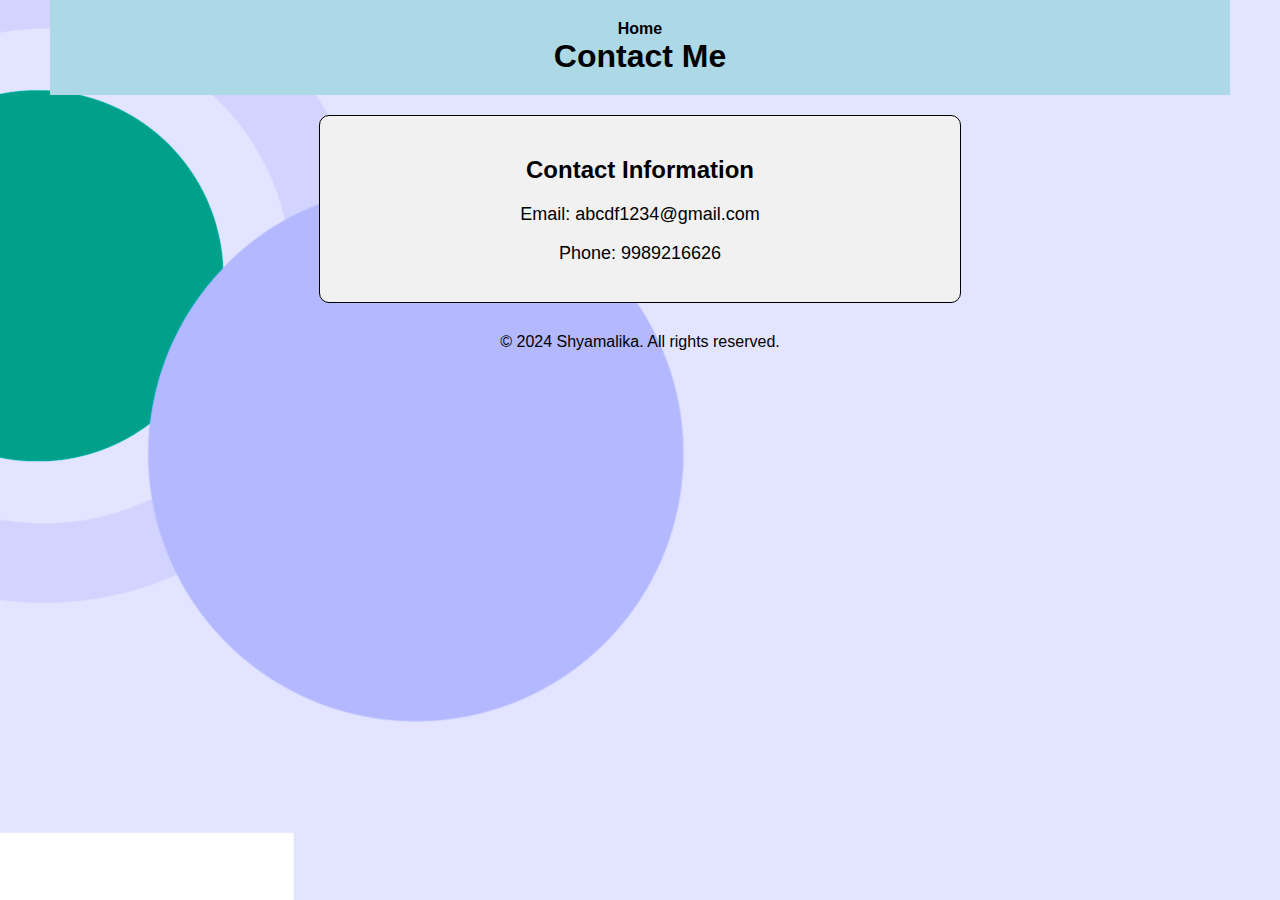
==== portfolioassignment/contact.html @ 0c5b2aa0 "commited" ====
<!DOCTYPE html>
<html lang="en">
<head>
    <meta charset="UTF-8">
    <meta name="viewport" content="width=device-width, initial-scale=1.0">
    <title>Contact Me - Shyamalika</title>
    <link rel="stylesheet" href="contact.css">
</head>
<body> 
    <header>
        <nav>
            <ul class="nav-links">
                <li><a href="home.html">Home</a></li><br>
            </ul>
        </nav>
        <h1>Contact Me</h1>
    </header>

    <main>
        <section class="contact-info">
            <h2>Contact Information</h2>
            <p>Email: abcdf1234@gmail.com</p>
            <p>Phone: 9989216626</p>
        </section>
    </main>

    <footer>
        &copy; 2024 Shyamalika. All rights reserved.
    </footer>
</body>
</html>
---- portfolioassignment/contact.css ----
body {
    background-image: url(portfolio.jpg);
    font-family: Arial, sans-serif;
    margin: 0;
    padding: 0;

}


.nav-links {
    list-style: none;
    padding: 0;
    margin: 0;
    background-color: lightblue;
    text-align: center;
}

.nav-links li {
    display: inline;
    margin: 0 10px;
}

.nav-links a {
    text-decoration: none;
    color: black;
    padding: 10px;
    font-weight: bold;
}

.nav-links a:hover {
    background-color: orange;
    color: white;
}


header {
    text-align: center;
    padding: 20px;
    background-color: lightblue;
    border: black;
    margin: 0 50px;
}


h1 {
    font-size: 2em;
    margin: 0;
    color: black;
}


main {
    padding: 20px;
    text-align: center;
}

.contact-info {
    max-width: 600px;
    margin: 0 auto;
    padding: 20px;
    background-color: #F1F1F1;
    border-radius: 10px;
    border: 1px solid black;
}

.contact-info p {
    font-size: 18px;
}


footer { 
    text-align: center;
    padding: 10px;
    color: black;
}
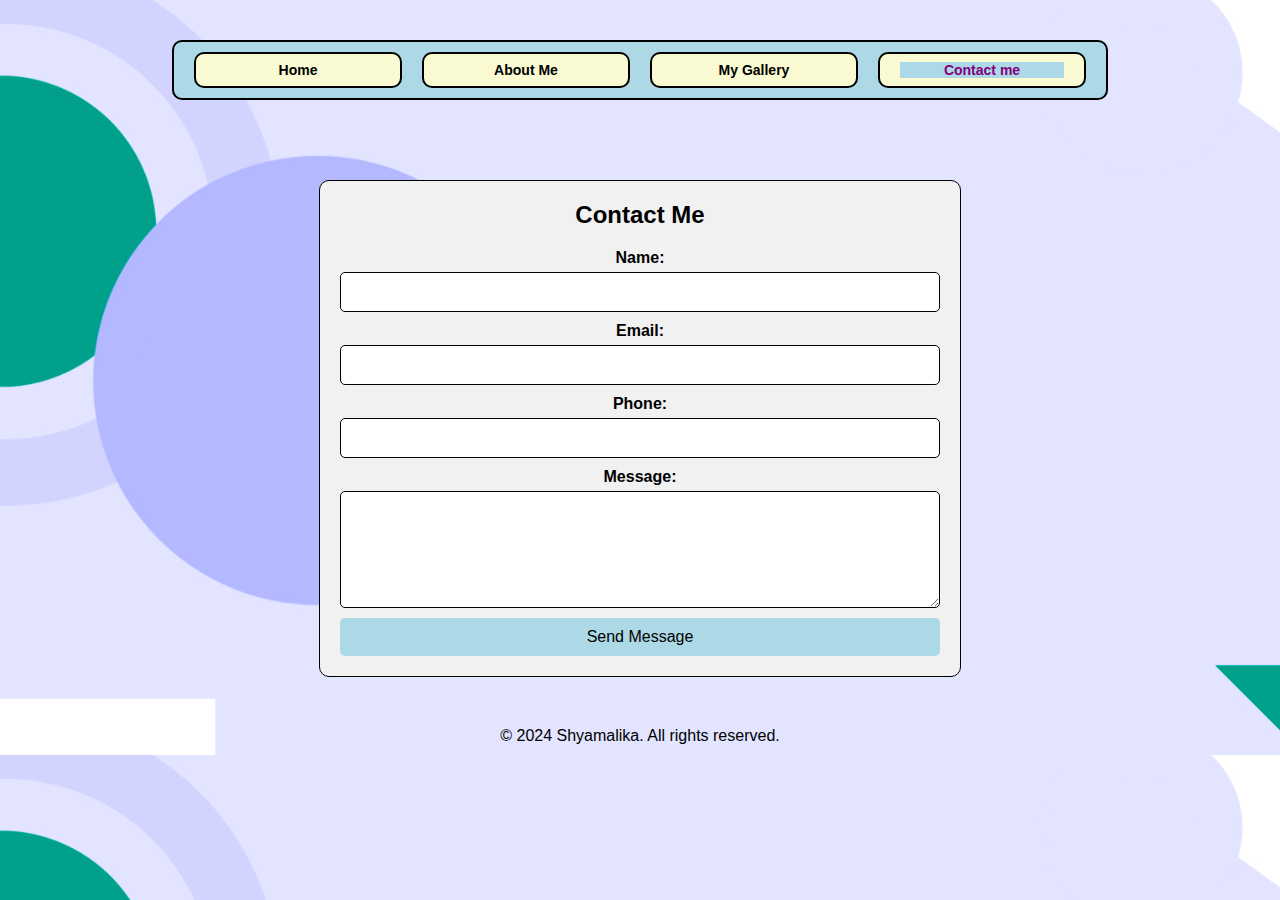
==== commit 12ed72c6: "changes done for all pages in portfolio" ====
--- a/portfolioassignment/contact.html
+++ b/portfolioassignment/contact.html
@@ -9,18 +9,35 @@
 <body> 
     <header>
         <nav>
-            <ul class="nav-links">
-                <li><a href="home.html">Home</a></li><br>
-            </ul>
+            <div class="nav-container">
+                <ul class="nav-links">
+                    <li><a href="home.html">Home</a></li>
+                    <li><a href="about.html">About Me</a></li>
+                    <li><a href="gallery.html">My Gallery</a></li>
+                    <li><a href="contact.html" class="active">Contact me</a></li>
+                </ul>
+            </div>
         </nav>
-        <h1>Contact Me</h1>
     </header>
 
     <main>
-        <section class="contact-info">
-            <h2>Contact Information</h2>
-            <p>Email: abcdf1234@gmail.com</p>
-            <p>Phone: 9989216626</p>
+        <section class="contact-form">
+            <h2>Contact Me</h2>
+            <form action="#" method="post">
+                <label for="name">Name:</label>
+                <input type="text" id="name" name="name" required pattern="[A-Za-z\s]+" title="Name should only contain letters and spaces.">
+
+                <label for="email">Email:</label>
+                <input type="email" id="email" name="email" required>
+
+                <label for="phone">Phone:</label>
+                <input type="tel" id="phone" name="phone" pattern="[0-9]{10}" title="Phone number should be 10 digits." required>
+
+                <label for="message">Message:</label>
+                <textarea id="message" name="message" rows="5" required></textarea>
+
+                <button type="submit">Send Message</button>
+            </form>
         </section>
     </main>
 
--- a/portfolioassignment/contact.css
+++ b/portfolioassignment/contact.css
@@ -1,76 +1,178 @@
-
 body {
     background-image: url(portfolio.jpg);
+    background-size: cover; /* Ensure the background image covers the body */
+    background-position: center; /* Center the background image */
     font-family: Arial, sans-serif;
     margin: 0;
     padding: 0;
-
 }
 
+.nav-container {
+    background-color: lightblue; 
+    padding: 10px; 
+    border-radius: 10px; 
+    margin: 20px auto; 
+    max-width: 80%; 
+    border: 2px solid black; 
+}
 
 .nav-links {
-    list-style: none;
+    list-style: none; /* Remove bullet points */
     padding: 0;
     margin: 0;
-    background-color: lightblue;
-    text-align: center;
+    display: flex; /* Display items in a row */
+    justify-content: space-evenly; /* Evenly distribute space between items */
+    align-items: center; /* Vertically center items */
+    flex-wrap: wrap; /* Allow items to wrap to the next line if needed */
 }
 
 .nav-links li {
-    display: inline;
-    margin: 0 10px;
+    border: 2px solid black; 
+    border-radius: 10px; 
+    background-color: lightgoldenrodyellow; 
+    padding: 8px 20px; 
+    flex: 1; 
+    margin: 0 10px; 
+    text-align: center; 
 }
 
 .nav-links a {
-    text-decoration: none;
-    color: black;
-    padding: 10px;
-    font-weight: bold;
+    text-decoration: none; 
+    color: black; 
+    font-size: 14px; 
+    font-weight: bold; 
+    display: block; /* Make links block elements for easier padding */
 }
 
+/* Hover effect */
 .nav-links a:hover {
-    background-color: orange;
-    color: white;
+    background-color: orange; 
+    color: white; 
 }
 
+.nav-links a.active {
+    font-weight: bold;
+    color: purple; 
+    background-color: lightblue;
+}
 
 header {
     text-align: center;
     padding: 20px;
-    background-color: lightblue;
-    border: black;
     margin: 0 50px;
 }
-
-
-h1 {
-    font-size: 2em;
-    margin: 0;
-    color: black;
-}
-
 
 main {
     padding: 20px;
     text-align: center;
 }
 
-.contact-info {
+.contact-form {
     max-width: 600px;
-    margin: 0 auto;
+    margin: 20px auto;
     padding: 20px;
     background-color: #F1F1F1;
     border-radius: 10px;
     border: 1px solid black;
 }
 
-.contact-info p {
-    font-size: 18px;
+.contact-form h2 {
+    margin-top: 0;
 }
 
+.contact-form form {
+    display: flex;
+    flex-direction: column;
+}
+
+.contact-form label {
+    margin-bottom: 5px;
+    font-weight: bold;
+}
+
+.contact-form input, .contact-form textarea {
+    margin-bottom: 10px;
+    padding: 10px;
+    border: 1px solid black;
+    border-radius: 5px;
+    font-size: 16px;
+}
+
+.contact-form button {
+    padding: 10px;
+    border: none;
+    border-radius: 5px;
+    background-color: lightblue;
+    color: black;
+    font-size: 16px;
+    cursor: pointer;
+}
+
+.contact-form button:hover {
+    background-color: orange;
+    color: white;
+}
 
 footer { 
     text-align: center;
     padding: 10px;
     color: black;
 }
+
+/* Responsive adjustments */
+@media (max-width: 768px) {
+    .nav-links {
+        flex-direction: column; /* Stack items vertically */
+        align-items: stretch; /* Stretch items to fill the width */
+    }
+
+    .nav-links li {
+        margin: 5px 0; /* Adjust margin for vertical stacking */
+        padding: 10px; /* Increase padding for better touch targets */
+    }
+
+    .nav-links a {
+        font-size: 16px; /* Adjust font size for readability */
+    }
+
+    header {
+        margin: 10px 20px; /* Adjust margin for smaller screens */
+    }
+
+    main {
+        padding: 15px; /* Adjust padding for smaller screens */
+    }
+
+    .contact-form {
+        padding: 15px;
+        max-width: 90%; /* Ensure it fits within smaller screens */
+    }
+
+    .contact-form input, .contact-form textarea, .contact-form button {
+        font-size: 14px; /* Adjust font size for better readability */
+    }
+}
+
+@media (max-width: 480px) {
+    .nav-links a {
+        padding: 12px; /* Increase padding for better touch targets */
+        font-size: 18px; /* Adjust font size for readability */
+    }
+
+    header {
+        margin: 5px 10px; /* Further reduce margin for very small screens */
+    }
+
+    main {
+        padding: 10px; /* Adjust padding for very small screens */
+    }
+
+    .contact-form {
+        padding: 10px;
+        max-width: 100%; /* Ensure it fits within very small screens */
+    }
+
+    .contact-form input, .contact-form textarea, .contact-form button {
+        font-size: 12px; /* Adjust font size for very small screens */
+    }
+}
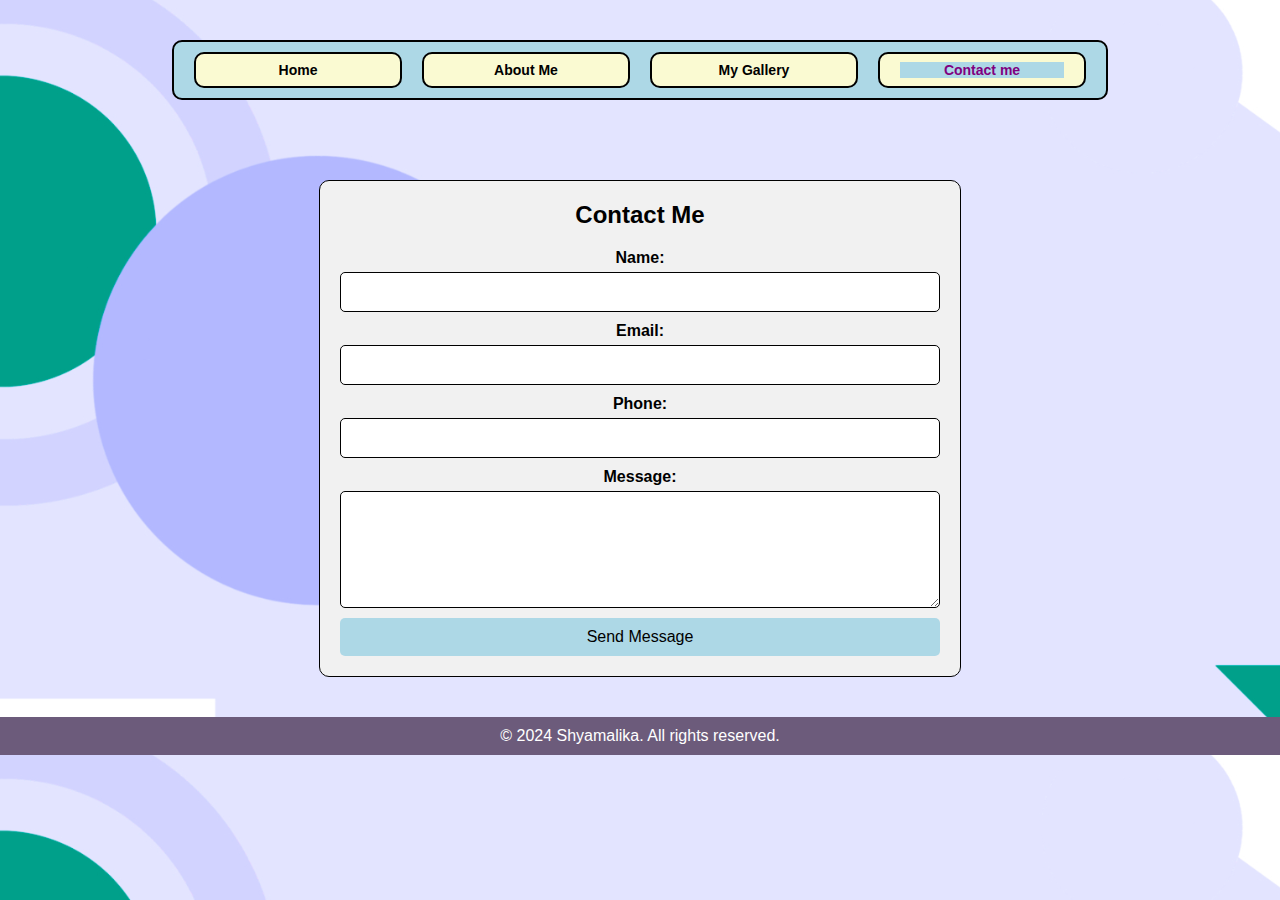
==== commit f6f421c8: "final commit after adding assests folder and renaming the main file" ====
--- a/portfolioassignment/contact.html
+++ b/portfolioassignment/contact.html
@@ -11,7 +11,7 @@
         <nav>
             <div class="nav-container">
                 <ul class="nav-links">
-                    <li><a href="home.html">Home</a></li>
+                    <li><a href="index.html">Home</a></li>
                     <li><a href="about.html">About Me</a></li>
                     <li><a href="gallery.html">My Gallery</a></li>
                     <li><a href="contact.html" class="active">Contact me</a></li>
--- a/portfolioassignment/contact.css
+++ b/portfolioassignment/contact.css
@@ -1,5 +1,5 @@
 body {
-    background-image: url(portfolio.jpg);
+    background-image: url(assets/portfolio.jpg);
     background-size: cover; /* Ensure the background image covers the body */
     background-position: center; /* Center the background image */
     font-family: Arial, sans-serif;
@@ -113,10 +113,16 @@
     color: white;
 }
 
-footer { 
+/*footer { 
     text-align: center;
     padding: 10px;
     color: black;
+}*/
+footer {
+    text-align: center;
+    padding: 10px;
+    background-color: #6C5B7B; 
+    color: white;
 }
 
 /* Responsive adjustments */
